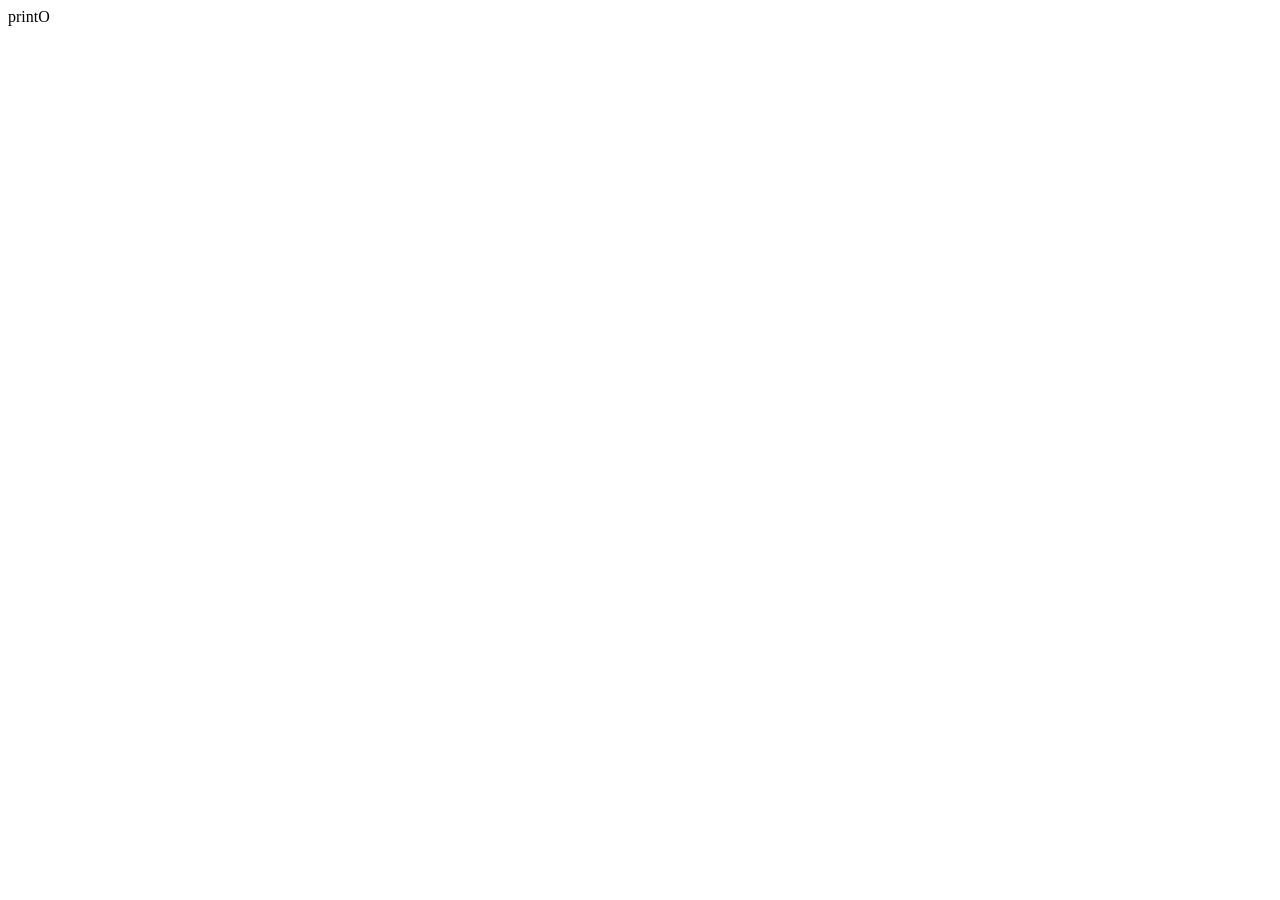
==== src/printo/web/customer/index.html @ b3cf6cfc "made user interfaces for shopkeeper and the customer" ====
<!DOCTYPE html>
<html lang="en">
<head>
  <meta charset="utf-8">
  <meta name="viewport" content="width=device-width, initial-scale=1, viewport-fit=cover">
  <meta name="theme-color" content="#f3efe6">
  <title>Send a file</title>
  <link rel="icon" href="/favicon.svg" type="image/svg+xml">
  <link rel="stylesheet" href="/c/common.css">
  <link rel="stylesheet" href="/c/customer.css">
</head>
<body>
  <main class="sheet">
    <header class="brand"><i aria-hidden="true"></i><span>printO</span></header>
    <div class="stage" id="stage" aria-live="polite"></div>
  </main>
  <noscript><p class="noscript">This page can't run in this browser. Please try a different one.</p></noscript>
  <script src="/c/customer.js"></script>
</body>
</html>
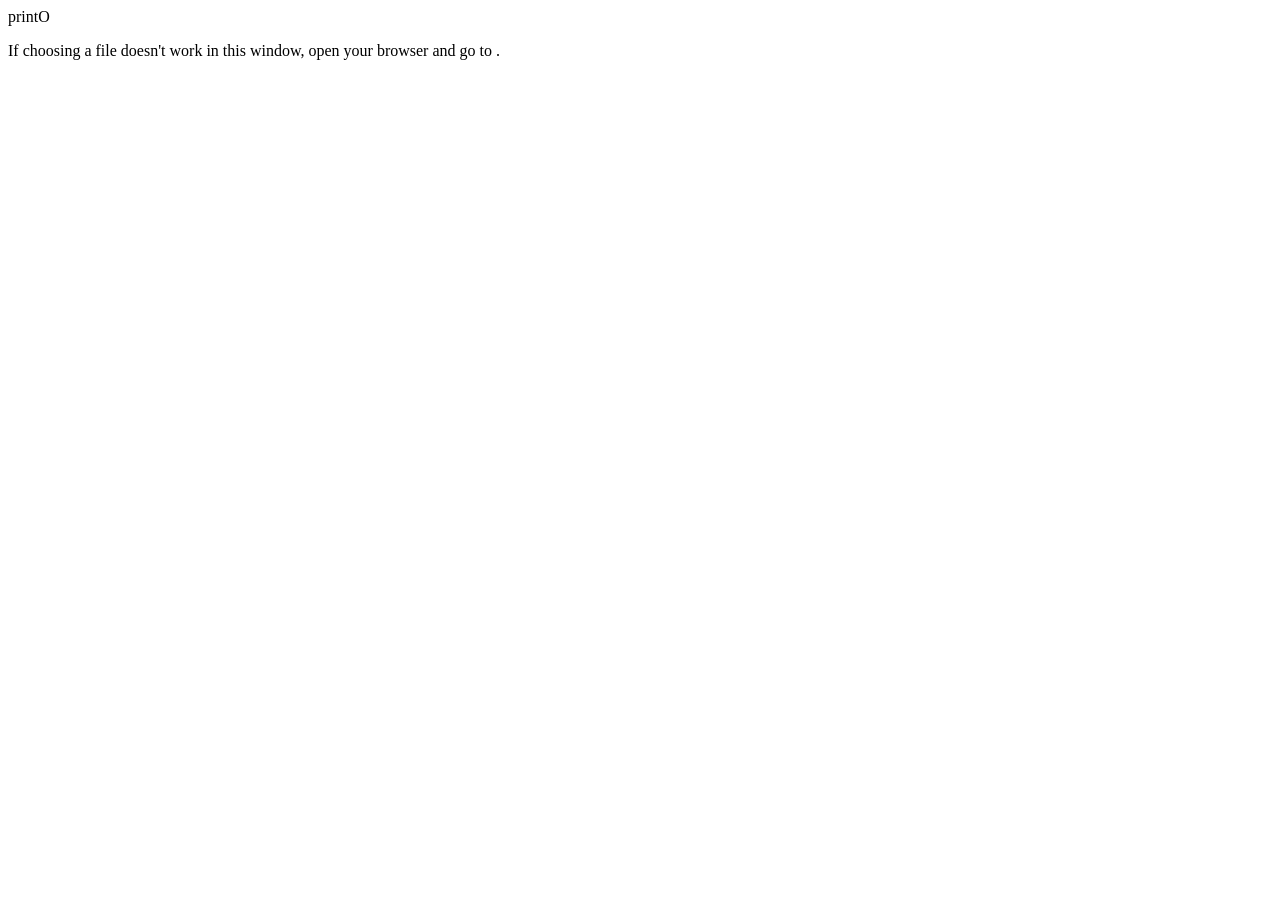
==== commit 9408d473: "before removing automatic page open after connecting to wifi logic" ====
--- a/src/printo/web/customer/index.html
+++ b/src/printo/web/customer/index.html
@@ -13,6 +13,7 @@
   <main class="sheet">
     <header class="brand"><i aria-hidden="true"></i><span>printO</span></header>
     <div class="stage" id="stage" aria-live="polite"></div>
+    <p class="quiet where">If choosing a file doesn't work in this window, open your browser and go to <strong id="where"></strong>.</p>
   </main>
   <noscript><p class="noscript">This page can't run in this browser. Please try a different one.</p></noscript>
   <script src="/c/customer.js"></script>
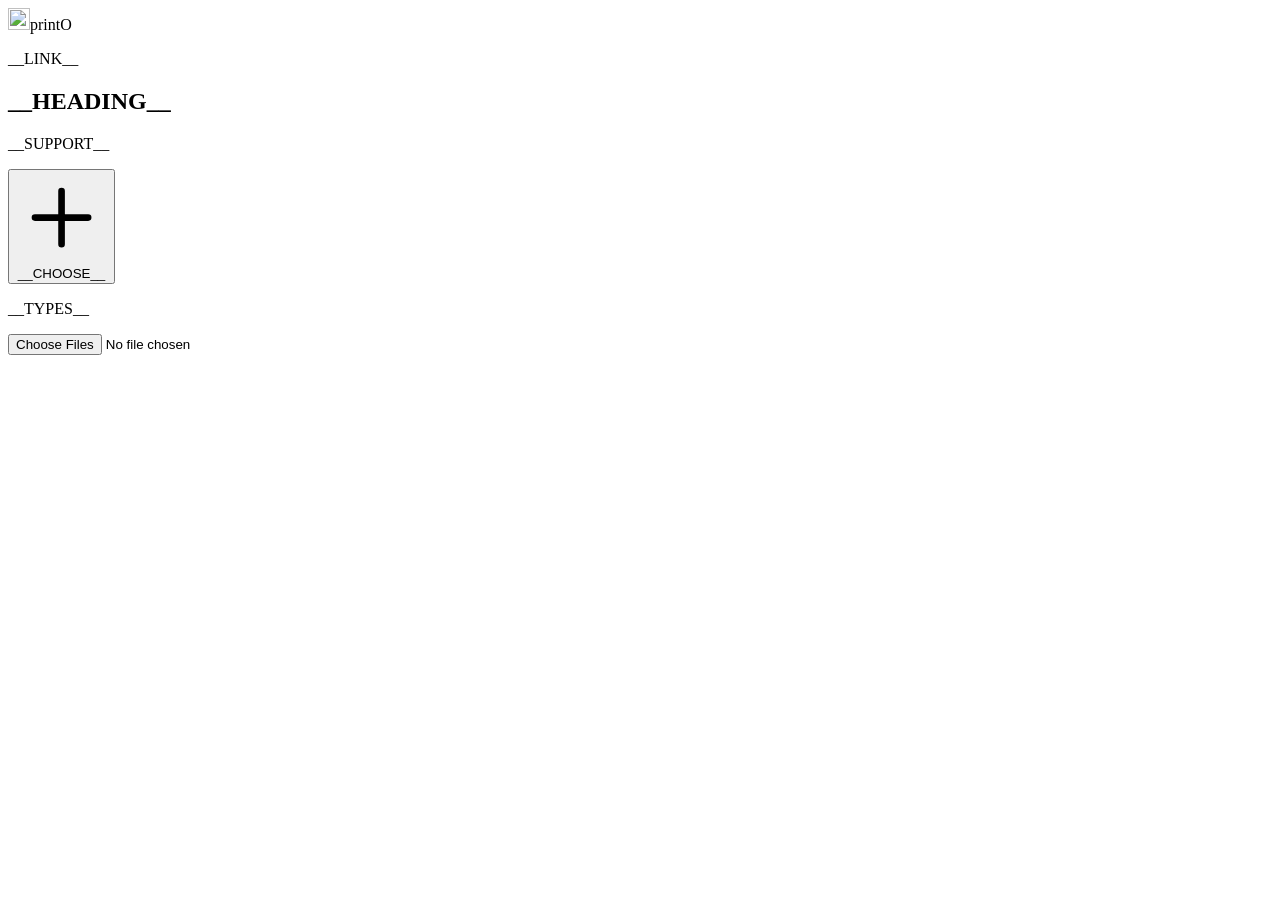
==== commit b4843cd8: "improved experience for customer. before making changes to shopkeeper side of things" ====
--- a/src/printo/web/customer/index.html
+++ b/src/printo/web/customer/index.html
@@ -3,19 +3,71 @@
 <head>
   <meta charset="utf-8">
   <meta name="viewport" content="width=device-width, initial-scale=1, viewport-fit=cover">
-  <meta name="theme-color" content="#f3efe6">
-  <title>Send a file</title>
+  <meta name="theme-color" content="#f7f5f2">
+  <title>printO</title>
   <link rel="icon" href="/favicon.svg" type="image/svg+xml">
   <link rel="stylesheet" href="/c/common.css">
   <link rel="stylesheet" href="/c/customer.css">
 </head>
 <body>
-  <main class="sheet">
-    <header class="brand"><i aria-hidden="true"></i><span>printO</span></header>
-    <div class="stage" id="stage" aria-live="polite"></div>
-    <p class="quiet where">If choosing a file doesn't work in this window, open your browser and go to <strong id="where"></strong>.</p>
-  </main>
-  <noscript><p class="noscript">This page can't run in this browser. Please try a different one.</p></noscript>
-  <script src="/c/customer.js"></script>
+  <div class="page">
+    <header class="top">
+      <div class="brand"><img src="/favicon.svg" alt="" width="22" height="22"><span>printO</span></div>
+      <p class="link" id="link"><i class="dot" aria-hidden="true"></i><span id="link-text">__LINK__</span></p>
+    </header>
+    <p class="banner" id="banner" hidden></p>
+    <main id="main">
+      <section id="empty">
+        <h1 id="heading">__HEADING__</h1>
+        <p class="support">__SUPPORT__</p>
+        <button class="primary" id="choose" type="button">
+          <svg viewBox="0 0 24 24" aria-hidden="true"><path d="M12 5v14M5 12h14" fill="none" stroke="currentColor" stroke-width="1.75" stroke-linecap="round"/></svg>
+          <span>__CHOOSE__</span>
+        </button>
+        <p class="types">__TYPES__</p>
+      </section>
+      <section id="files" hidden>
+        <div class="list-head" id="list-head">
+          <div>
+            <h2 id="selected-label"></h2>
+            <p class="tally" id="tally"></p>
+          </div>
+          <button class="quiet" id="clear" type="button"></button>
+        </div>
+        <div class="phase" id="phase" hidden>
+          <div class="phase-row">
+            <h2 id="phase-title"></h2>
+            <span id="phase-pct"></span>
+          </div>
+          <p class="phase-help" id="phase-help"></p>
+        </div>
+        <p class="note" id="note" hidden></p>
+        <div id="list" role="list"></div>
+        <button class="add" id="add" type="button"></button>
+      </section>
+      <section id="done" hidden>
+        <svg class="seal" viewBox="0 0 48 48" aria-hidden="true">
+          <circle cx="24" cy="24" r="22"></circle>
+          <path pathLength="32" d="M15 24.5 21 30.5 33 17"></path>
+        </svg>
+        <h1 id="done-title"></h1>
+        <p class="lead" id="done-body"></p>
+        <p class="summary" id="done-summary"></p>
+        <p class="next" id="done-next"></p>
+        <button class="quiet more" id="more" type="button"></button>
+      </section>
+    </main>
+    <div class="dock" id="dock" hidden>
+      <div class="track" id="track" hidden role="progressbar" aria-valuemin="0" aria-valuemax="100" aria-valuenow="0"><span id="bar"></span></div>
+      <p class="keep" id="keep" hidden></p>
+      <button class="primary" id="send" type="button"></button>
+    </div>
+    <div class="toast" id="toast" hidden role="status"><span id="toast-text"></span><button id="undo" type="button"></button></div>
+  </div>
+  <p class="sr" id="live" aria-live="polite"></p>
+  <input id="picker" class="sr" type="file" multiple tabindex="-1" aria-hidden="true" accept=".pdf,.doc,.docx,.odt,.rtf,.jpg,.jpeg,.png,.webp,.gif,.bmp,.tif,.tiff,.heic,.heif,image/*,application/pdf">
+  <noscript><p class="noscript">__NOSCRIPT__</p></noscript>
+  <script id="boot" type="application/json">__BOOT__</script>
+  <script type="module" src="/c/customer.js"></script>
 </body>
 </html>
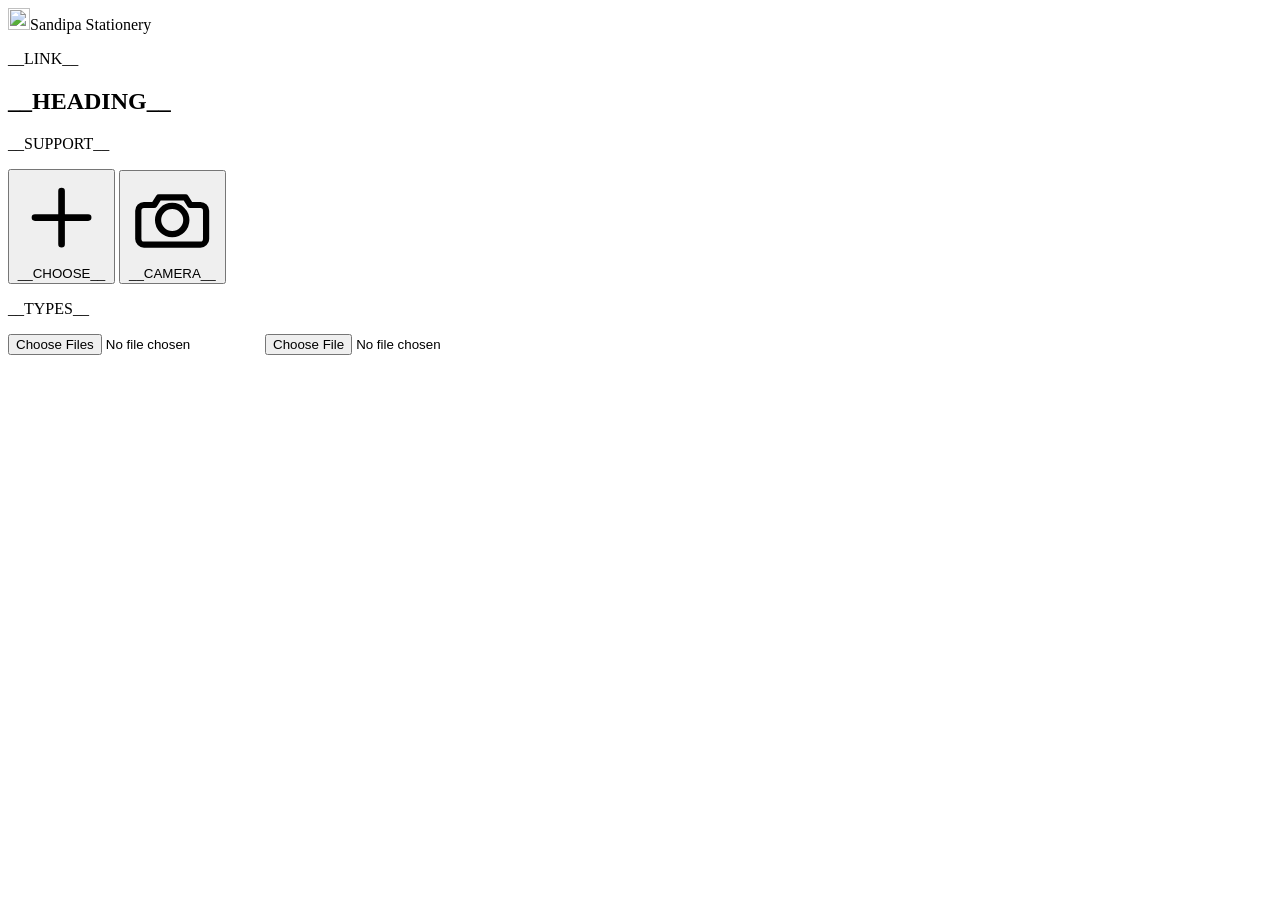
==== commit e93aab0b: "improved few things. before implementing stop printer in the middle feature" ====
--- a/src/printo/web/customer/index.html
+++ b/src/printo/web/customer/index.html
@@ -4,7 +4,7 @@
   <meta charset="utf-8">
   <meta name="viewport" content="width=device-width, initial-scale=1, viewport-fit=cover">
   <meta name="theme-color" content="#f7f5f2">
-  <title>printO</title>
+  <title>Sandipa Stationery</title>
   <link rel="icon" href="/favicon.svg" type="image/svg+xml">
   <link rel="stylesheet" href="/c/common.css">
   <link rel="stylesheet" href="/c/customer.css">
@@ -12,7 +12,7 @@
 <body>
   <div class="page">
     <header class="top">
-      <div class="brand"><img src="/favicon.svg" alt="" width="22" height="22"><span>printO</span></div>
+      <div class="brand"><img src="/favicon.svg" alt="" width="22" height="22"><span>Sandipa Stationery</span></div>
       <p class="link" id="link"><i class="dot" aria-hidden="true"></i><span id="link-text">__LINK__</span></p>
     </header>
     <p class="banner" id="banner" hidden></p>
@@ -23,6 +23,10 @@
         <button class="primary" id="choose" type="button">
           <svg viewBox="0 0 24 24" aria-hidden="true"><path d="M12 5v14M5 12h14" fill="none" stroke="currentColor" stroke-width="1.75" stroke-linecap="round"/></svg>
           <span>__CHOOSE__</span>
+        </button>
+        <button class="camera" id="camera" type="button">
+          <svg viewBox="0 0 24 24" aria-hidden="true"><path d="M4.5 8.5h2.7l1.25-2h7.1l1.25 2h2.7A1.5 1.5 0 0 1 21 10v7.5a1.5 1.5 0 0 1-1.5 1.5h-15A1.5 1.5 0 0 1 3 17.5V10a1.5 1.5 0 0 1 1.5-1.5ZM12 16.25a3.75 3.75 0 1 0 0-7.5 3.75 3.75 0 0 0 0 7.5Z" fill="none" stroke="currentColor" stroke-width="1.65" stroke-linejoin="round"/></svg>
+          <span>__CAMERA__</span>
         </button>
         <p class="types">__TYPES__</p>
       </section>
@@ -43,7 +47,10 @@
         </div>
         <p class="note" id="note" hidden></p>
         <div id="list" role="list"></div>
-        <button class="add" id="add" type="button"></button>
+        <div class="add-actions">
+          <button class="add" id="add" type="button"></button>
+          <button class="add camera-add" id="camera-add" type="button"></button>
+        </div>
       </section>
       <section id="done" hidden>
         <svg class="seal" viewBox="0 0 48 48" aria-hidden="true">
@@ -65,7 +72,8 @@
     <div class="toast" id="toast" hidden role="status"><span id="toast-text"></span><button id="undo" type="button"></button></div>
   </div>
   <p class="sr" id="live" aria-live="polite"></p>
-  <input id="picker" class="sr" type="file" multiple tabindex="-1" aria-hidden="true" accept=".pdf,.doc,.docx,.odt,.rtf,.jpg,.jpeg,.png,.webp,.gif,.bmp,.tif,.tiff,.heic,.heif,image/*,application/pdf">
+  <input id="picker" class="sr" type="file" multiple tabindex="-1" aria-hidden="true" accept=".pdf,.doc,.docx,.odt,.rtf,.txt,.md,.csv,.tsv,.jpg,.jpeg,.png,.webp,.gif,.bmp,.tif,.tiff,.heic,.heif,application/pdf,application/msword,application/vnd.openxmlformats-officedocument.wordprocessingml.document,application/vnd.oasis.opendocument.text,application/rtf,text/plain,text/markdown,text/csv,text/tab-separated-values,image/jpeg,image/png,image/webp,image/gif,image/bmp,image/tiff,image/heic,image/heif">
+  <input id="camera-picker" class="sr" type="file" accept="image/jpeg,image/png,image/webp,image/heic,image/heif" capture="environment" tabindex="-1" aria-hidden="true">
   <noscript><p class="noscript">__NOSCRIPT__</p></noscript>
   <script id="boot" type="application/json">__BOOT__</script>
   <script type="module" src="/c/customer.js"></script>
